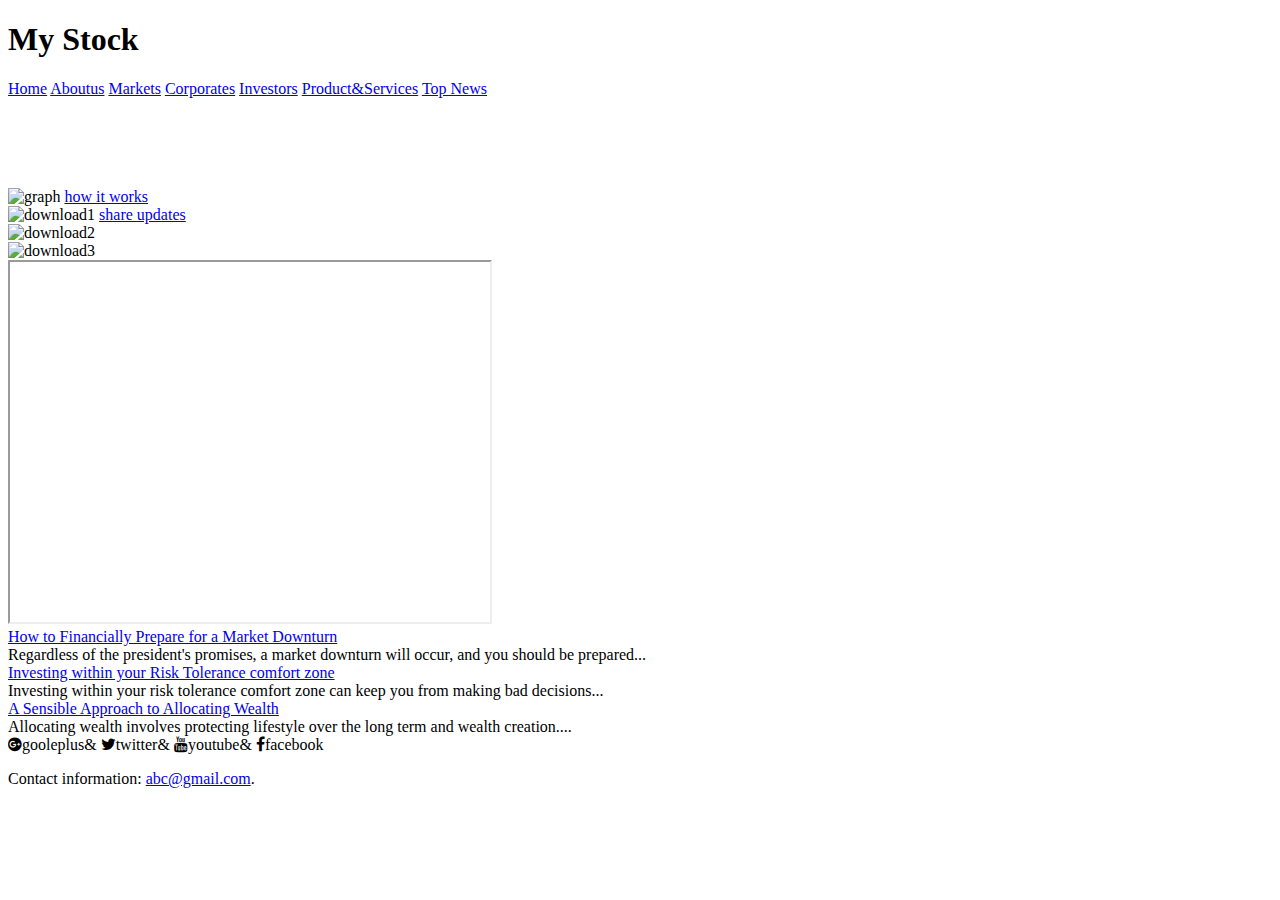
==== firstexercise/fwb.html @ cb3820a2 "Update fwb.html" ====
<!Doctype html>
<html>
<title>My first Website</title>
<meta charset="UTF-8">
<head>
<link rel="stylesheet" type="text/css"  href="styles.css">
<link rel="stylesheet" href="https://cdnjs.cloudflare.com/ajax/libs/font-awesome/4.7.0/css/font-awesome.min.css">
<link href="960.css" rel="stylesheet" />
<link href="reset.css" rel="stylesheet" />
<link href="text.css" rel="stylesheet" />
<link href="https://fonts.googleapis.com/css?family=Slabo+27px" rel="stylesheet">

</head>


  

 <body>
 	
<div class="container_12">
<nav class="fix_nav">

<h1 class="grid_2">My Stock</h1>
<div class="grid_10 topnav">


  <a href="#home">Home</a>
  <a href="#aboutus">Aboutus</a>
  <a href="#Market">Markets</a>
  <a href="#corporates">Corporates</a>
  <a href="#investors">Investors</a>
  <a href="#productandservices">Product&Services</a>
  <a href="#topnews">Top News</a>

  </div>
  </nav>
<br><br><br><br><br>
<div class="grid_4">

<img src="download.jpg" alt="graph"/>
<a href="https://www.kotaksecurities.com/ksweb/Research/Investment-Knowledge-Bank/how-share-market-works" >how it works</a>
</div>
<div class="grid_4">
<article style='background-image:url(http://www.yoursnews.in/wp-content/uploads/2016/08/stock-market-down.png)'>
  </article>
<img src="download1.jpg" alt="download1"/>
<a href="http://economictimes.indiatimes.com/markets" >share updates</a>

</div>
<div class="grid_4">

<img src="download2.jpg" alt="download2"/>

</div>

 <img class="grid_12" src="image.gif" alt="download3">
	
<!-- <div class="grid_6">

<h1>Second</h1>

</div>
<div class="grid_6">

<h1>Third</h1>

</div> -->
<div class="left1">
 <iframe class="vid" src="https://www.youtube.com/embed/c4JDKTA2C0U" allowfullscreen height="360" width="480"></iframe>
</div>
<div class="right1">
<div>
<article class="sec1" >
<a href="http://www.investopedia.com/advisor-network/articles/how-financially-prepare-market-downturn">How to Financially Prepare for a Market Downturn</a>
<br>
Regardless of the president's promises, a market downturn will occur, and you should be prepared...
</article>
 </div>
 <div>
 <article class="sec2" >
<a href="http://www.investopedia.com/advisor-network/articles/investing-within-your-risk-tolerance-comfort-zone">
Investing within your Risk Tolerance comfort zone </a>
<br>
Investing within your risk tolerance comfort zone can keep you from making bad decisions...
</article>
 </div>
<div>
 <article class="sec3" >
<a href="http://www.investopedia.com/advisor-network/articles/sensible-approach-allocating-wealth/">A Sensible Approach to Allocating Wealth</a>
<br>
Allocating wealth involves protecting lifestyle over the long term and wealth creation....
</article>
 </div>

</div>

</div>

 </body>

<footer class="foot">

<i class="fa fa-google-plus-official" aria-hidden="true" >gooleplus</i>&amp;
<i class="fa fa-twitter" aria-hidden="true">twitter</i>&amp;
<i class="fa fa-youtube" aria-hidden="true">youtube</i>&amp;
<i class="fa fa-facebook" aria-hidden="true">facebook</i>
  <p>Contact information: <a href="https://mail.google.com/mail/?view=cm&fs=1&to=someone@example.com&su=SUBJECT&body=BODY&bcc=someone.else@example.com

">abc@gmail.com</a>.</p>
</footer>
</html>
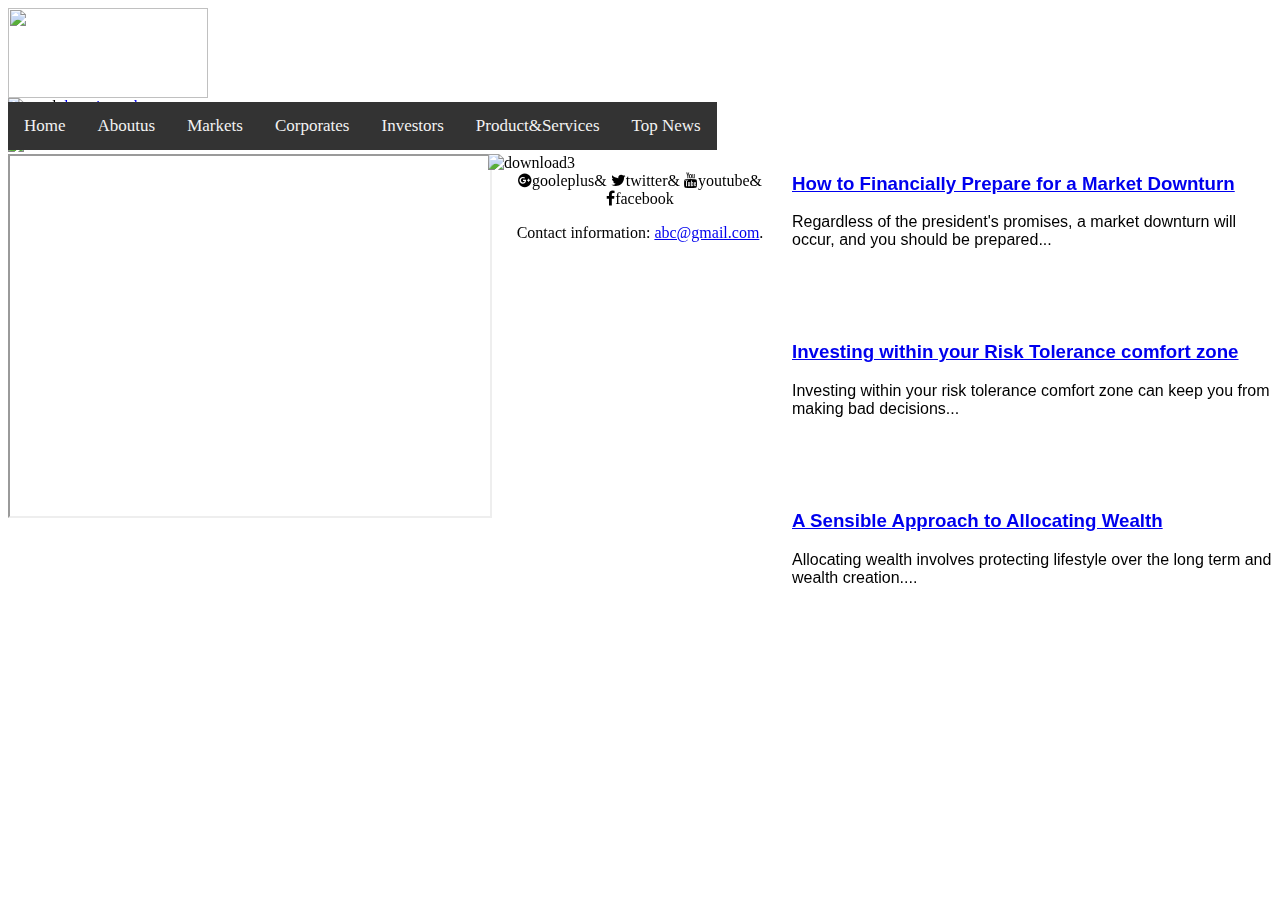
==== commit 7f747f07: "Update fwb.html" ====
--- a/firstexercise/fwb.html
+++ b/firstexercise/fwb.html
@@ -1,7 +1,8 @@
+
 <!Doctype html>
 <html>
 <title>My first Website</title>
-<meta charset="UTF-8">
+<meta http-equiv="Content-Type" content="text/html; charset=UTF-8" />
 <head>
 <link rel="stylesheet" type="text/css"  href="styles.css">
 <link rel="stylesheet" href="https://cdnjs.cloudflare.com/ajax/libs/font-awesome/4.7.0/css/font-awesome.min.css">
@@ -9,7 +10,7 @@
 <link href="reset.css" rel="stylesheet" />
 <link href="text.css" rel="stylesheet" />
 <link href="https://fonts.googleapis.com/css?family=Slabo+27px" rel="stylesheet">
-
+<link href="https://cdnjs.cloudflare.com/ajax/libs/960gs/0/960.min.css" rel="stylesheet">
 </head>
 
 
@@ -20,7 +21,7 @@
 <div class="container_12">
 <nav class="fix_nav">
 
-<h1 class="grid_2">My Stock</h1>
+<img  class="grid_2 main1" src="mystock.png" width="200" height="90" />
 <div class="grid_10 topnav">
 
 
@@ -35,23 +36,21 @@
   </div>
   </nav>
 <br><br><br><br><br>
-<div class="grid_4">
+<section class="grid_4">
 
 <img src="download.jpg" alt="graph"/>
 <a href="https://www.kotaksecurities.com/ksweb/Research/Investment-Knowledge-Bank/how-share-market-works" >how it works</a>
-</div>
-<div class="grid_4">
-<article style='background-image:url(http://www.yoursnews.in/wp-content/uploads/2016/08/stock-market-down.png)'>
-  </article>
-<img src="download1.jpg" alt="download1"/>
-<a href="http://economictimes.indiatimes.com/markets" >share updates</a>
+</section>
+<section class="grid_4">
+<img src="download1.jpg">
+  <a href="http://economictimes.indiatimes.com/markets" >share updates</a>
 
-</div>
-<div class="grid_4">
+</section>
+<section class="grid_4">
 
 <img src="download2.jpg" alt="download2"/>
 
-</div>
+</section>
 
  <img class="grid_12" src="image.gif" alt="download3">
 	
@@ -71,23 +70,20 @@
 <div class="right1">
 <div>
 <article class="sec1" >
-<a href="http://www.investopedia.com/advisor-network/articles/how-financially-prepare-market-downturn">How to Financially Prepare for a Market Downturn</a>
-<br>
+<a href="http://www.investopedia.com/advisor-network/articles/how-financially-prepare-market-downturn"><h3>How to Financially Prepare for a Market Downturn</a></h3>
 Regardless of the president's promises, a market downturn will occur, and you should be prepared...
 </article>
  </div>
  <div>
  <article class="sec2" >
 <a href="http://www.investopedia.com/advisor-network/articles/investing-within-your-risk-tolerance-comfort-zone">
-Investing within your Risk Tolerance comfort zone </a>
-<br>
+<h3>Investing within your Risk Tolerance comfort zone </a></h3>
 Investing within your risk tolerance comfort zone can keep you from making bad decisions...
 </article>
  </div>
 <div>
  <article class="sec3" >
-<a href="http://www.investopedia.com/advisor-network/articles/sensible-approach-allocating-wealth/">A Sensible Approach to Allocating Wealth</a>
-<br>
+<a href="http://www.investopedia.com/advisor-network/articles/sensible-approach-allocating-wealth/"><h3>A Sensible Approach to Allocating Wealth</h3></a>
 Allocating wealth involves protecting lifestyle over the long term and wealth creation....
 </article>
  </div>
--- a/firstexercise/styles.css
+++ b/firstexercise/styles.css
@@ -0,0 +1,80 @@
+
+h1
+{
+	color: blue;
+}
+.topnav {
+    background-color: #333;
+    overflow: hidden;
+
+}
+
+.topnav a {
+    float: left;
+    display: block;
+    color: #f2f2f2;
+    text-align: center;
+    padding: 14px 16px;
+    text-decoration: none;
+    font-size: 17px;
+}
+
+.topnav a:hover {
+    background-color: #ddd;
+    color: black;
+}
+
+.topnav a.active {
+    background-color: #4CAF50;
+    color: white;
+}
+
+ .hero-container
+  { margin-right: -20px; 
+  	margin-left: -20px;
+  	 } 
+.footer {
+  position: relative;
+  margin-top: -180px; 
+  height: 180px;
+  clear: both;
+}
+.middlepane {
+    width: 50%;
+    height: 100%;
+    float: left;
+    background-color: royalblue;
+    border-collapse: collapse;
+}
+.fix_nav{
+	position:fixed;
+}
+.foot{
+	text-align: center;
+}
+.left1
+{ 
+	float: left;
+	 width:480px;
+	 height:460px;
+}
+.right1{
+	float: right;
+	 width:480px;
+	 height:460px;
+}
+
+
+.sec1{
+ font-family: sans-serif;
+	height: 150px;
+  }
+.sec2{
+ font-family: sans-serif;
+	height: 150px;
+  }
+.sec3{	
+	 font-family: sans-serif;
+	height: 150px;
+  
+}
